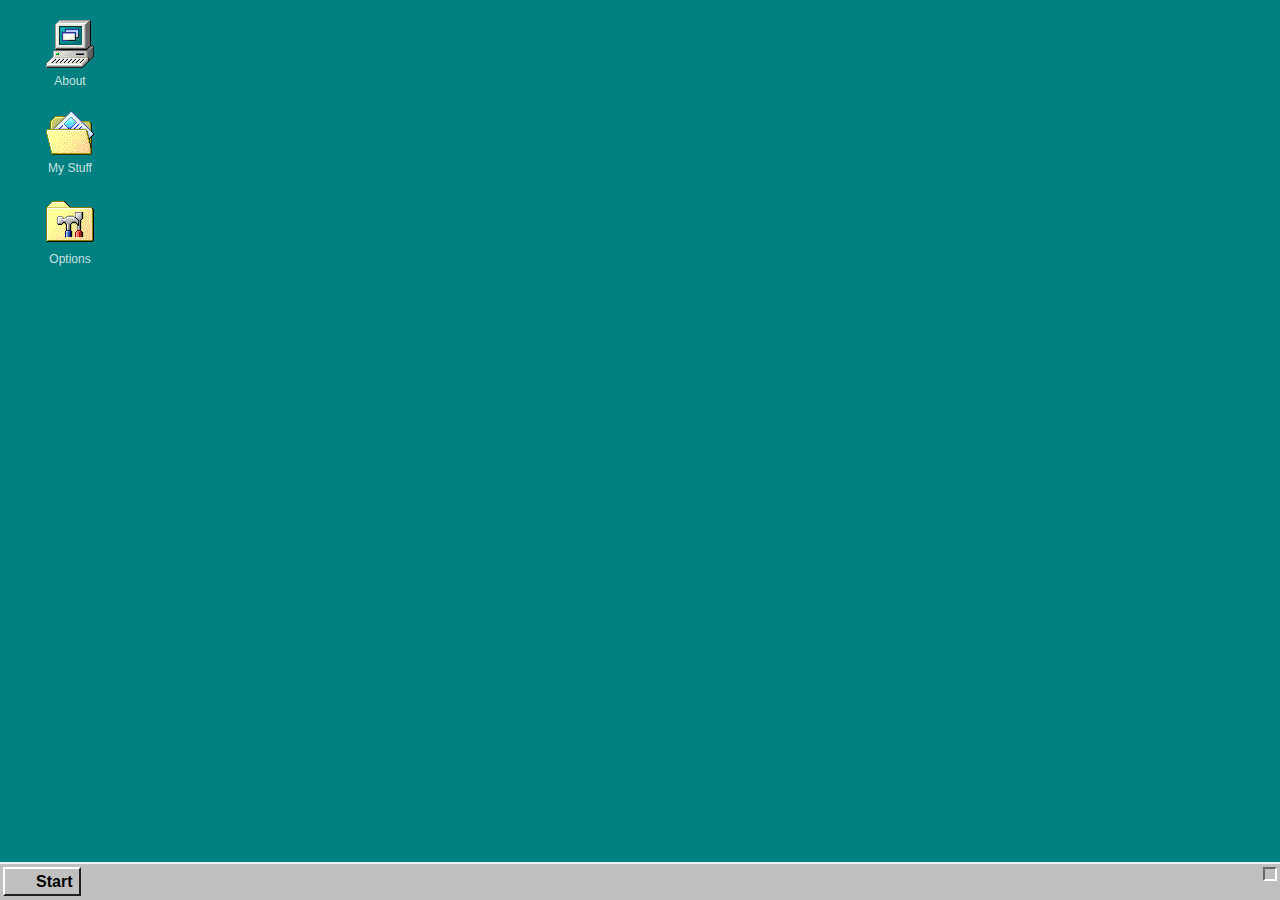
==== index.html @ 19b9b564 "i" ====
<!DOCTYPE html>
<html lang="en" >
<head>
  <meta charset="UTF-8">
  <title>subscribe to mattkc</title>
<link rel="stylesheet" href="./style.css">

</head>
<body>
<!-- partial:index.partial.html -->



</div>
<div class="desktop">
  <div class="desktop-icons">
    <div class="icon about">
      <img src="./img/mypc.png" alt="" />
      <p class="name">About</p>
    </div>

    <div class="icon my-stuff">
      <img src="./img/folder-stuff.png" alt="" />
      <p class="name">My Stuff</p>
    </div>

    <div class="icon options">
      <img src="./img/panel.png" alt="" />
      <p class="name">Options</p>
    </div>




  </div>

  <div class="dock">
    <a class="start-btn" href="#0">Start</a>
    <div class="dock-time">

    </div>
    <div class="start-menu">
      <div class="title-container">
        <div class="title">Windows<span>98</span></div>
      </div>
      <ul>
        <li class="windows-update">Windows Update</li>
        <hr />
        <li class="programs">Programs</li>
        <li class="favorites">Favorites</li>
        <li class="documents">Documents</li>
        <li class="settings">Settings</li>
        <li class="find">Find</li>
        <li class="help">Help</li>
        <li class="run">Run...</li>
        <hr />
        <li class="log-off ok">Log Off</li>
        <li class="shut-down ok">Shut Down...</li>
      </ul>
    </div>
  </div>

  
<!-- partial -->
  <script src='./libs/jQuery/lib1.min.js'></script>
<script src='./libs/jQuery/lib2.min.js'></script><script  src="./script.js"></script>

</body>
</html>
---- style.css ----
* {
  box-sizing: border-box;
  cursor: url('[data-uri]'), auto;	
}

body {
  font-family: arial, helvetica !important;
  font-weight: light;
}

.desktop, body {
  background: #008080;
  height: 100%;
  height: 100vh;
  position: relative;
  overflow: hidden;
}

a{
  text-decoration: none; 
  color: inherit;

}

a:hover{
  text-decoration: none; 
  color: inherit;

}

a:active{
  text-decoration: none; 
  color: inherit;

}

/*.desktop.windowsXP, body.windowsXP {
  background-image: url(https://i.imgur.com/lojmr.jpg);
  background-size: cover;
}*/

.dock {
  background: #c0c0c0;
  height: 38px;
  width: 100%;
  position: fixed;
  bottom: 0;
  border-top: 2px solid #efefef;
  padding: 3px;
  z-index: 1000;
}

.dock-time {
  border-top: 2px solid #666;
  border-right: 2px solid white;
  border-bottom: 2px solid white;
  border-left: 2px solid #666;
  float: right;
  padding: 5px 5px 5px 5px;
  font-size: 14px;
}

.start-btn {
  display: inline-block;
  text-decoration: none;
  color: black;
  line-height: 25px;
  font-weight: bold;
  padding-left: 31px;
  padding-right: 7px;
  height: 29px;
  background-image: url("http://vignette4.wikia.nocookie.net/logopedia/images/b/b3/Windows_logo_(Pre-XP)_alt._color.svg.png/revision/latest?cb=20160311145452");
  background-repeat: no-repeat;
  background-size: 22px;
  background-position: 5px center;
  background-color: #c0c0c0;
  border-top: 2px solid white;
  border-right: 2px solid #222;
  border-bottom: 2px solid #222;
  border-left: 2px solid white;
}

.start-btn.active {
  border-top: 2px solid #222;
  border-right: 2px solid white;
  border-bottom: 2px solid white;
  border-left: 2px solid #222;
}

.start-menu {
  position: absolute;
  bottom: 38px;
  background: #c0c0c0;
  border-top: 2px solid white;
  border-right: 2px solid #222;
  border-bottom: 2px solid #222;
  border-left: 2px solid white;
  padding-left: 0px;
  padding-right: 0px;
  padding-bottom: 0px;
  font-size: 14px;
  display: none;
}

.start-menu.open {
  display: block;
}

.start-menu .title-container {
  position: absolute;
  left: 0;
  bottom: 0;
  width: 37px;
  height: 100%;
  background: linear-gradient(#000184 60%, #0f80cd);
}

.start-menu .title-container .title {
  position: absolute;
  transform: rotate(-90deg);
  color: white;
  top: 430px;
  left: -51px;
  font-size: 25px;
  font-weight: bold;
}

.start-menu .title-container .title span {
  font-weight: 100;
}

.start-menu hr {
  margin: 0 4px 0 40px;
}

.start-menu ul {
  margin: 0;
  padding: 0;
}

.start-menu ul li {
  padding: 18px 100px 18px 100px;
  list-style: none;
  background-repeat: no-repeat;
  background-position: 48px center;
  background-size: 33px;
}

.start-menu ul li.windows-update {
  background-image: url(https://68.media.tumblr.com/f33cc852028056f5c3f41daa4ba007c3/tumblr_odq9qssnET1vgs7gco1_75sq.png);
}

.start-menu ul li.programs {
  background-image: url(https://66.media.tumblr.com/49ed6c0ebac47753e08e85c230d97d03/tumblr_odqaag4zd41vgs7gco2_75sq.png);
}

.start-menu ul li.favorites {
  background-image: url(https://66.media.tumblr.com/2d4a1593f0a13df6d507304708e11a7f/tumblr_odqaag4zd41vgs7gco1_75sq.png);
}

.start-menu ul li.documents {
  background-image: url(https://66.media.tumblr.com/6ee194172c15584561b951ff258d9d1d/tumblr_odqaag4zd41vgs7gco3_75sq.png);
}

.start-menu ul li.settings {
  background-image: url(https://66.media.tumblr.com/83833fe1b6ac3b482a89ff02aad3ed15/tumblr_odqaag4zd41vgs7gco9_75sq.png);
}

.start-menu ul li.find {
  background-image: url(https://68.media.tumblr.com/d4f271116e0f67b79c64f2a1aac6488e/tumblr_odqaag4zd41vgs7gco8_75sq.png);
}

.start-menu ul li.help {
  background-image: url(https://67.media.tumblr.com/f269281536842a64ec1a35479ca8fdd3/tumblr_odqaag4zd41vgs7gco5_75sq.png);
}

.start-menu ul li.run {
  background-image: url(https://66.media.tumblr.com/4ff9a932e9ba9b4736ddc63fae12b4fb/tumblr_odqay8HODs1vgs7gco1_75sq.png);
}

.start-menu ul li.log-off {
  background-image: url(https://66.media.tumblr.com/1439f4d5c4bd20dcf6b98916a7cfb24e/tumblr_odqaag4zd41vgs7gco6_75sq.png);
}

.start-menu ul li.shut-down {
  background-image: url(https://66.media.tumblr.com/1f29d811f6e2bb3f8fbe912057fc6e58/tumblr_odqaag4zd41vgs7gco10_75sq.png);
}

.start-menu ul li:hover {
  background-color: #000184;
  color: white;
  cursor: pointer;
}

.window-container {
  text-align: center;
  position: relative;
}

.window {
  border-top: 2px solid white;
  border-right: 2px solid #222;
  border-bottom: 2px solid #222;
  border-left: 2px solid white;
  margin: 20px auto;
  background: #c0c0c0;
  display: inline-block;
  position: relative;
  bottom: 230px;
}

.window-title {
  position: relative;
  background: linear-gradient(90deg, #000184, #0f80cd);
  padding: 4px 6px 5px;
  color: white;
  font-size: 15px;
  margin-right: 2px;
  text-align: left;
}

.window-title:hover {
  cursor: move;
}

.window-body {
  padding: 18px 90px 20px 100px;
  font-size: 14px;
  text-align: left;
}

.desktop-icons {
  margin: 20px;
  text-align: center;
  width: 100px;
}

.desktop-icons .icon {
  display: block;
  margin-bottom: 20px;
}

.desktop-icons img {
  display: block;
  margin: 5px auto;
}

.desktop-icons p {
  color: rgba(255, 255, 255, 0.8);
  font-size: 12px;
  margin: 0;
}

input[type=checkbox]:not(old),
input[type=radio]:not(old) {
  width: 2em;
  margin: 0;
  padding: 0;
  font-size: 1em;
  opacity: 0;
}

input[type=checkbox]:not(old) + label,
input[type=radio]:not(old) + label {
  display: inline-block;
  margin-left: -2em;
  line-height: 1.5em;
}

input[type=checkbox]:not(old) + label > span,
input[type=radio]:not(old) + label > span {
  display: inline-block;
  width: 0.875em;
  height: 0.875em;
  margin: 0.25em 0.5em 0.25em 0.25em;
  border-radius: 50%;
  border-bottom: 2px solid #eee;
  border-right: 2px solid #eee;
  border-left: 2px solid #333;
  border-top: 2px solid #333;
  background: white;
  vertical-align: bottom;
}

input[type=radio]:not(old):checked + label > span:before {
  content: "";
  display: block;
  width: 5px;
  height: 5px;
  border-radius: 50%;
  background: black;
  display: block;
  transform: translate(3px, 3px);
}

.window-button-row {
  margin: 10px 20px 12px;
  float: right;
}


.btn-close {
  font-size: 12px;
  color: black;
  background: #c0c0c0;
  display: inline-block;
  width: 23px;
  height: 20px;
  text-align: center;
  position: absolute;
  right: 3px;
  top: 3px;
  border-top: 2px solid white;
  border-right: 2px solid #222;
  border-bottom: 2px solid #222;
  border-left: 2px solid white;
  line-height: 16px;
  font-family: helvetica;
}

.btn-close:active{
  box-shadow: inset -1px -1px #ffffff, inset 1px 1px #0a0a0a,
    inset -2px -2px #dfdfdf, inset 2px 2px #808080;
}

.overlay {
  position: absolute;
  top: 50%;
  left: 50%;
  width: 10px;
  height: 10px;
  background: black;
  z-index: 1001;
  opacity: 0;
  transition: 1s;
  transform: translate(-50%, -50%);
}

.overlay.on {
  width: 100%;
  height: 100%;
  opacity: 1;
}

.svg-container {
  width: 200px;
  position: absolute;
  top: 50%;
  left: 50%;
  transform: translate(-50%, -50%);
}


button,
hr,
input {
  overflow: visible
}

audio,
canvas,
progress,
video {
  display: inline-block
}

progress,
sub,
sup {
  vertical-align: baseline
}

html {
  font-family: sans-serif;
  line-height: 1.15;
  -ms-text-size-adjust: 100%;
  -webkit-text-size-adjust: 100%
}

body {
  margin: 0
}

menu,
article,
aside,
details,
footer,
header,
nav,
section {
  display: block
}

h1 {
  font-size: 2em;
  margin: .67em 0
}

figcaption,
figure,
main {
  display: block
}

figure {
  margin: 1em 40px
}

hr {
  box-sizing: content-box;
  height: 0
}

code,
kbd,
pre,
samp {
  font-family: monospace, monospace;
  font-size: 1em
}

a {
  background-color: transparent;
  -webkit-text-decoration-skip: objects
}

a:active,
a:hover {
  outline-width: 0
}

abbr[title] {
  border-bottom: none;
  text-decoration: underline;
  text-decoration: underline dotted
}

b,
strong {
  font-weight: bolder
}

dfn {
  font-style: italic
}

mark {
  background-color: #ff0;
  color: #000
}

small {
  font-size: 80%
}

sub,
sup {
  font-size: 75%;
  line-height: 0;
  position: relative
}

sub {
  bottom: -.25em
}

sup {
  top: -.5em
}

audio:not([controls]) {
  display: none;
  height: 0
}

img {
  border-style: none
}

svg:not(:root) {
  overflow: hidden
}


legend {
  box-sizing: border-box;
  color: inherit;
  display: table;
  max-width: 100%;
  padding: 0;
  white-space: normal
}


[type=checkbox],
[type=radio] {
  box-sizing: border-box;
  padding: 0
}

[type=number]::-webkit-inner-spin-button,
[type=number]::-webkit-outer-spin-button {
  height: auto
}

[type=search] {
  appearance: textfield;
  outline-offset: -2px
}

[type=search]::-webkit-search-cancel-button,
[type=search]::-webkit-search-decoration {
  -webkit-appearance: none
}

::-webkit-file-upload-button {
  -webkit-appearance: button;
  font: inherit
}

summary {
  display: list-item
}

[hidden],
template {
  display: none
}

/*# sourceMappingURL=normalize.min.css.map */



/*
    Button styles
*/


button{
  border: none;
  border-radius: 0;
  box-sizing: border-box;
  min-height: 23px;
  min-width: 75px;
  padding: 0 12px;
  background: silver;
  box-shadow: inset -1px -1px #0a0a0a, inset 1px 1px #fff, inset -2px -2px grey,
    inset 2px 2px #dfdfdf;
}

button:not(:disabled):active,
input[type="reset"]:not(:disabled):active,
input[type="submit"]:not(:disabled):active {
  box-shadow: inset -1px -1px #fff, inset 1px 1px #0a0a0a,
    inset -2px -2px #dfdfdf, inset 2px 2px grey;
  padding: 2px 11px 0 13px;}

  button:focus,
input[type="reset"]:focus,
input[type="submit"]:focus {
  outline: 1px dotted #000;
  outline-offset: -4px;
}
button::-moz-focus-inner,
input[type="reset"]::-moz-focus-inner,
input[type="submit"]::-moz-focus-inner {
  border: 0;
}
:disabled,
:disabled + label,
input[readonly],
input[readonly] + label {
  color: grey;
}
:disabled + label,
button:disabled,
input[type="reset"]:disabled,
input[type="submit"]:disabled {
  text-shadow: 1px 1px 0 #fff;
}

.name {
  border: 1px solid transparent;
  padding: 1px;
}

.focus .name {
  background: #000084;
}

.border .name {
  border: 1px dotted white;
}

#selection {
  position: absolute;
  border: 1px dotted white;
  background: #2C2C8E;
  opacity: 0.8;
}

/* Options styles */



input, label, option, select, textarea{
   -webkit-font-smoothing: none;
   font-family: "Pixelated MS Sans Serif",Arial;
   font-size: 11px;
}

input[type=email], input[type=number], input[type=password], input[type=text], select {
  background-color: #fff;
  box-shadow: inset -1px -1px #fff, inset 1px 1px grey, inset -2px -2px #dfdfdf, inset 2px 2px #0a0a0a;
  box-sizing: border-box;
  padding: 3px 4px;
}

select, textarea {
  border: none;
}

input[type=email], input[type=password], input[type=text], select {
  height: 21px;
}

select {
  appearance: none;
  -webkit-appearance: none;
  -moz-appearance: none;
  position: relative;
  padding-right: 32px;
  background-image: url("https://raw.githubusercontent.com/jdan/98.css/main/icon/button-down.svg");
  background-position: top 2px right 2px;
  background-repeat: no-repeat;
  border-radius: 0;
}
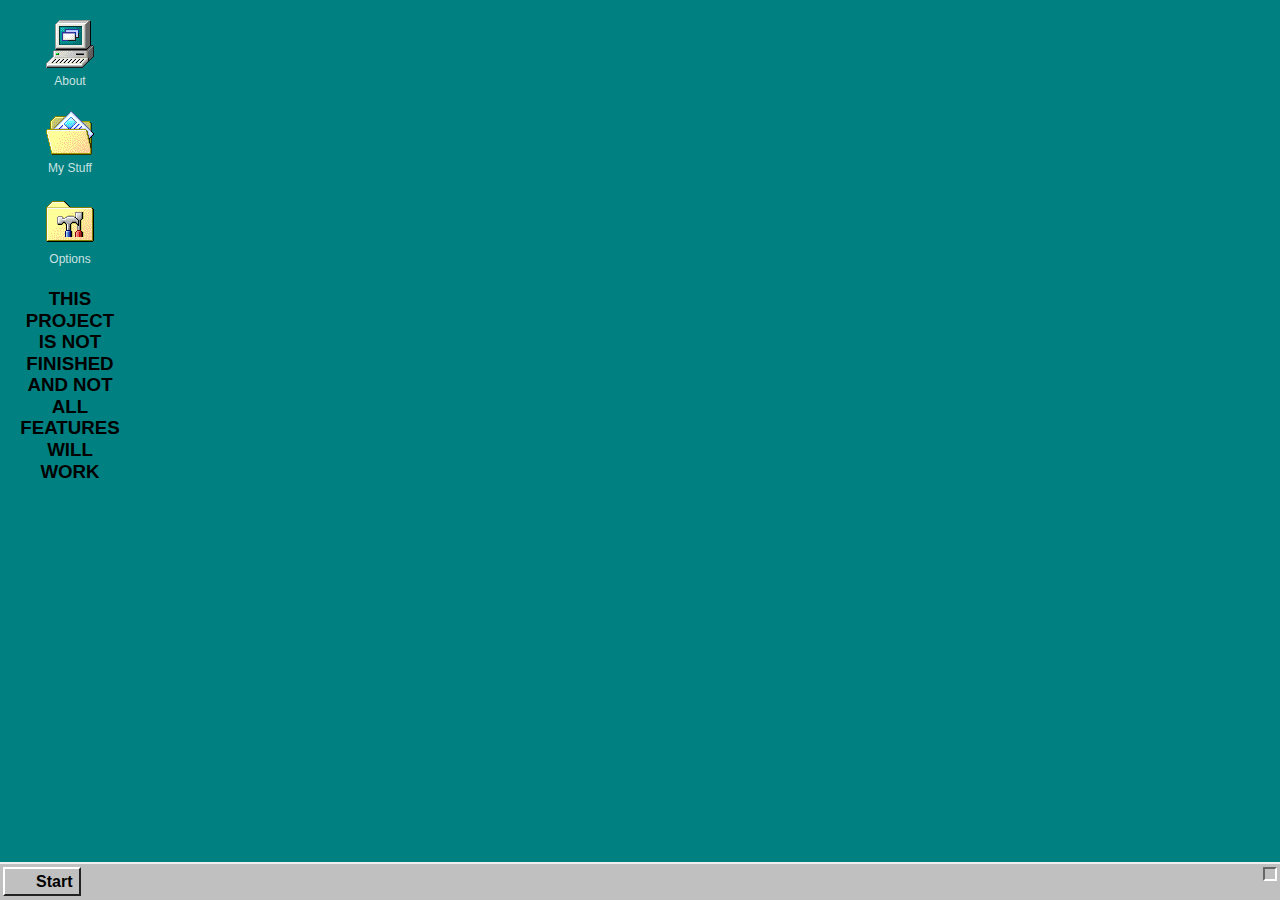
==== commit a338a805: "warning" ====
--- a/index.html
+++ b/index.html
@@ -30,7 +30,7 @@
     </div>
 
 
-
+<h3>THIS PROJECT IS NOT FINISHED AND NOT ALL FEATURES WILL WORK</h3>
 
   </div>
 
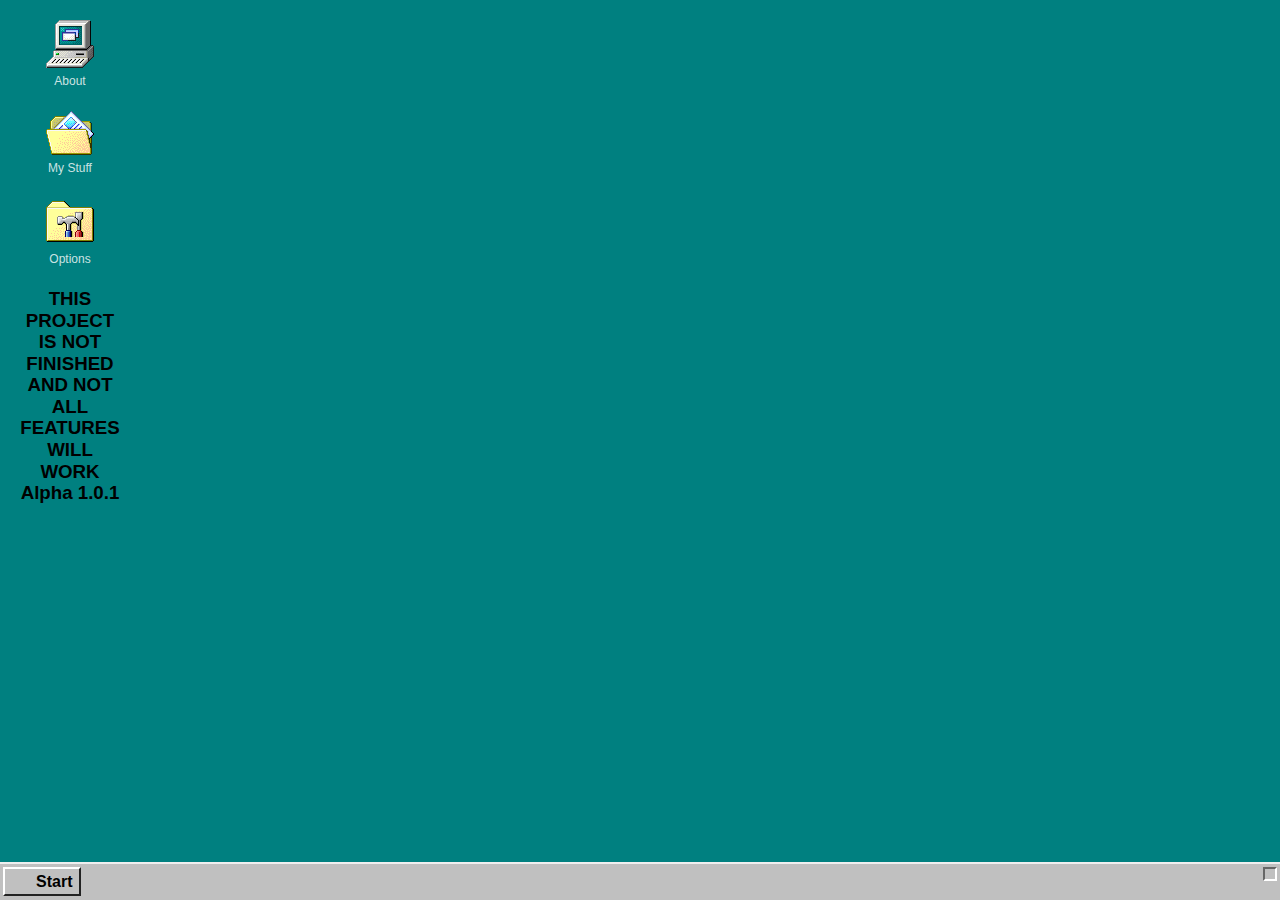
==== commit d6e73186: "Update index.html" ====
--- a/index.html
+++ b/index.html
@@ -3,7 +3,7 @@
 <head>
   <meta charset="UTF-8">
   <title>subscribe to mattkc</title>
-<link rel="stylesheet" href="./style.css">
+<link rel="stylesheet" href="../style.css">
 
 </head>
 <body>
@@ -15,22 +15,22 @@
 <div class="desktop">
   <div class="desktop-icons">
     <div class="icon about">
-      <img src="./img/mypc.png" alt="" />
+      <img src="../img/mypc.png" alt="" />
       <p class="name">About</p>
     </div>
 
     <div class="icon my-stuff">
-      <img src="./img/folder-stuff.png" alt="" />
+      <img src="../img/folder-stuff.png" alt="" />
       <p class="name">My Stuff</p>
     </div>
 
     <div class="icon options">
-      <img src="./img/panel.png" alt="" />
+      <img src="../img/panel.png" alt="" />
       <p class="name">Options</p>
     </div>
 
 
-<h3>THIS PROJECT IS NOT FINISHED AND NOT ALL FEATURES WILL WORK</h3>
+<h3>THIS PROJECT IS NOT FINISHED AND NOT ALL FEATURES WILL WORK <br>Alpha 1.0.1</h3>
 
   </div>
 
@@ -62,8 +62,9 @@
 
   
 <!-- partial -->
-  <script src='./libs/jQuery/lib1.min.js'></script>
-<script src='./libs/jQuery/lib2.min.js'></script><script  src="./script.js"></script>
+  <script src='../libs/jQuery/lib1.min.js'></script>
+<script src='../libs/jQuery/lib2.min.js'></script><script  src="../script.js"></script>
+<script src="../index-only.js"></script>
 
 </body>
 </html>
--- a/style.css
+++ b/style.css
@@ -593,13 +593,6 @@
   border: 1px dotted white;
 }
 
-#selection {
-  position: absolute;
-  border: 1px dotted white;
-  background: #2C2C8E;
-  opacity: 0.8;
-}
-
 /* Options styles */
 
 
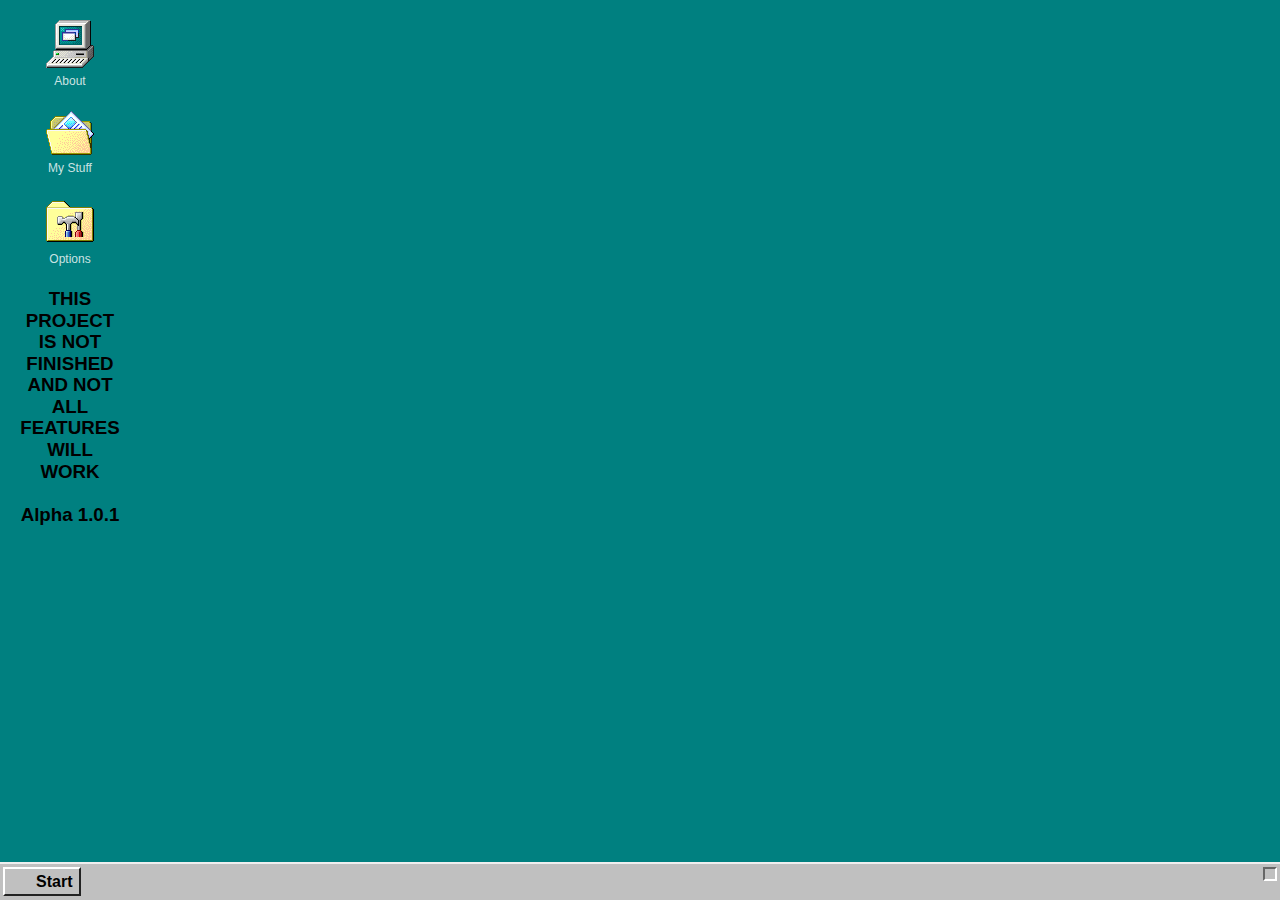
==== commit c0b6e657: "alpha 1.0.1!!!!" ====
--- a/index.html
+++ b/index.html
@@ -30,7 +30,7 @@
     </div>
 
 
-<h3>THIS PROJECT IS NOT FINISHED AND NOT ALL FEATURES WILL WORK <br>Alpha 1.0.1</h3>
+<h3>THIS PROJECT IS NOT FINISHED AND NOT ALL FEATURES WILL WORK <br><br>Alpha 1.0.1</h3>
 
   </div>
 
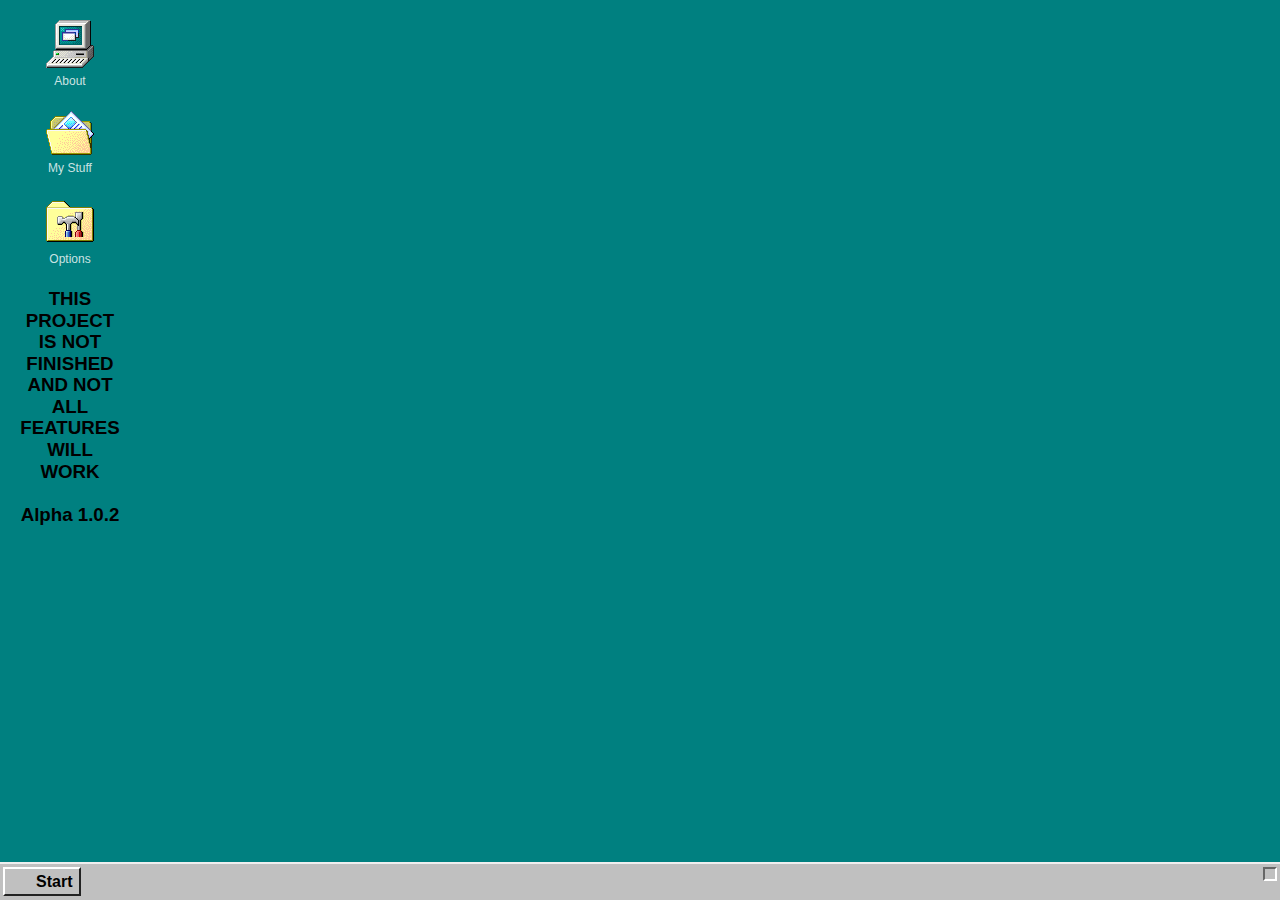
==== commit 5f810312: "theres a room" ====
--- a/index.html
+++ b/index.html
@@ -30,35 +30,15 @@
     </div>
 
 
-<h3>THIS PROJECT IS NOT FINISHED AND NOT ALL FEATURES WILL WORK <br><br>Alpha 1.0.1</h3>
+<h3>THIS PROJECT IS NOT FINISHED AND NOT ALL FEATURES WILL WORK <br><br>Alpha 1.0.2</h3>
 
   </div>
 
   <div class="dock">
-    <a class="start-btn" href="#0">Start</a>
+    <div class="start-btn">Start</div>
     <div class="dock-time">
 
     </div>
-    <div class="start-menu">
-      <div class="title-container">
-        <div class="title">Windows<span>98</span></div>
-      </div>
-      <ul>
-        <li class="windows-update">Windows Update</li>
-        <hr />
-        <li class="programs">Programs</li>
-        <li class="favorites">Favorites</li>
-        <li class="documents">Documents</li>
-        <li class="settings">Settings</li>
-        <li class="find">Find</li>
-        <li class="help">Help</li>
-        <li class="run">Run...</li>
-        <hr />
-        <li class="log-off ok">Log Off</li>
-        <li class="shut-down ok">Shut Down...</li>
-      </ul>
-    </div>
-  </div>
 
   
 <!-- partial -->
--- a/style.css
+++ b/style.css
@@ -47,7 +47,7 @@
   bottom: 0;
   border-top: 2px solid #efefef;
   padding: 3px;
-  z-index: 1000;
+  z-index: 100;
 }
 
 .dock-time {
@@ -129,68 +129,6 @@
   font-weight: 100;
 }
 
-.start-menu hr {
-  margin: 0 4px 0 40px;
-}
-
-.start-menu ul {
-  margin: 0;
-  padding: 0;
-}
-
-.start-menu ul li {
-  padding: 18px 100px 18px 100px;
-  list-style: none;
-  background-repeat: no-repeat;
-  background-position: 48px center;
-  background-size: 33px;
-}
-
-.start-menu ul li.windows-update {
-  background-image: url(https://68.media.tumblr.com/f33cc852028056f5c3f41daa4ba007c3/tumblr_odq9qssnET1vgs7gco1_75sq.png);
-}
-
-.start-menu ul li.programs {
-  background-image: url(https://66.media.tumblr.com/49ed6c0ebac47753e08e85c230d97d03/tumblr_odqaag4zd41vgs7gco2_75sq.png);
-}
-
-.start-menu ul li.favorites {
-  background-image: url(https://66.media.tumblr.com/2d4a1593f0a13df6d507304708e11a7f/tumblr_odqaag4zd41vgs7gco1_75sq.png);
-}
-
-.start-menu ul li.documents {
-  background-image: url(https://66.media.tumblr.com/6ee194172c15584561b951ff258d9d1d/tumblr_odqaag4zd41vgs7gco3_75sq.png);
-}
-
-.start-menu ul li.settings {
-  background-image: url(https://66.media.tumblr.com/83833fe1b6ac3b482a89ff02aad3ed15/tumblr_odqaag4zd41vgs7gco9_75sq.png);
-}
-
-.start-menu ul li.find {
-  background-image: url(https://68.media.tumblr.com/d4f271116e0f67b79c64f2a1aac6488e/tumblr_odqaag4zd41vgs7gco8_75sq.png);
-}
-
-.start-menu ul li.help {
-  background-image: url(https://67.media.tumblr.com/f269281536842a64ec1a35479ca8fdd3/tumblr_odqaag4zd41vgs7gco5_75sq.png);
-}
-
-.start-menu ul li.run {
-  background-image: url(https://66.media.tumblr.com/4ff9a932e9ba9b4736ddc63fae12b4fb/tumblr_odqay8HODs1vgs7gco1_75sq.png);
-}
-
-.start-menu ul li.log-off {
-  background-image: url(https://66.media.tumblr.com/1439f4d5c4bd20dcf6b98916a7cfb24e/tumblr_odqaag4zd41vgs7gco6_75sq.png);
-}
-
-.start-menu ul li.shut-down {
-  background-image: url(https://66.media.tumblr.com/1f29d811f6e2bb3f8fbe912057fc6e58/tumblr_odqaag4zd41vgs7gco10_75sq.png);
-}
-
-.start-menu ul li:hover {
-  background-color: #000184;
-  color: white;
-  cursor: pointer;
-}
 
 .window-container {
   text-align: center;
